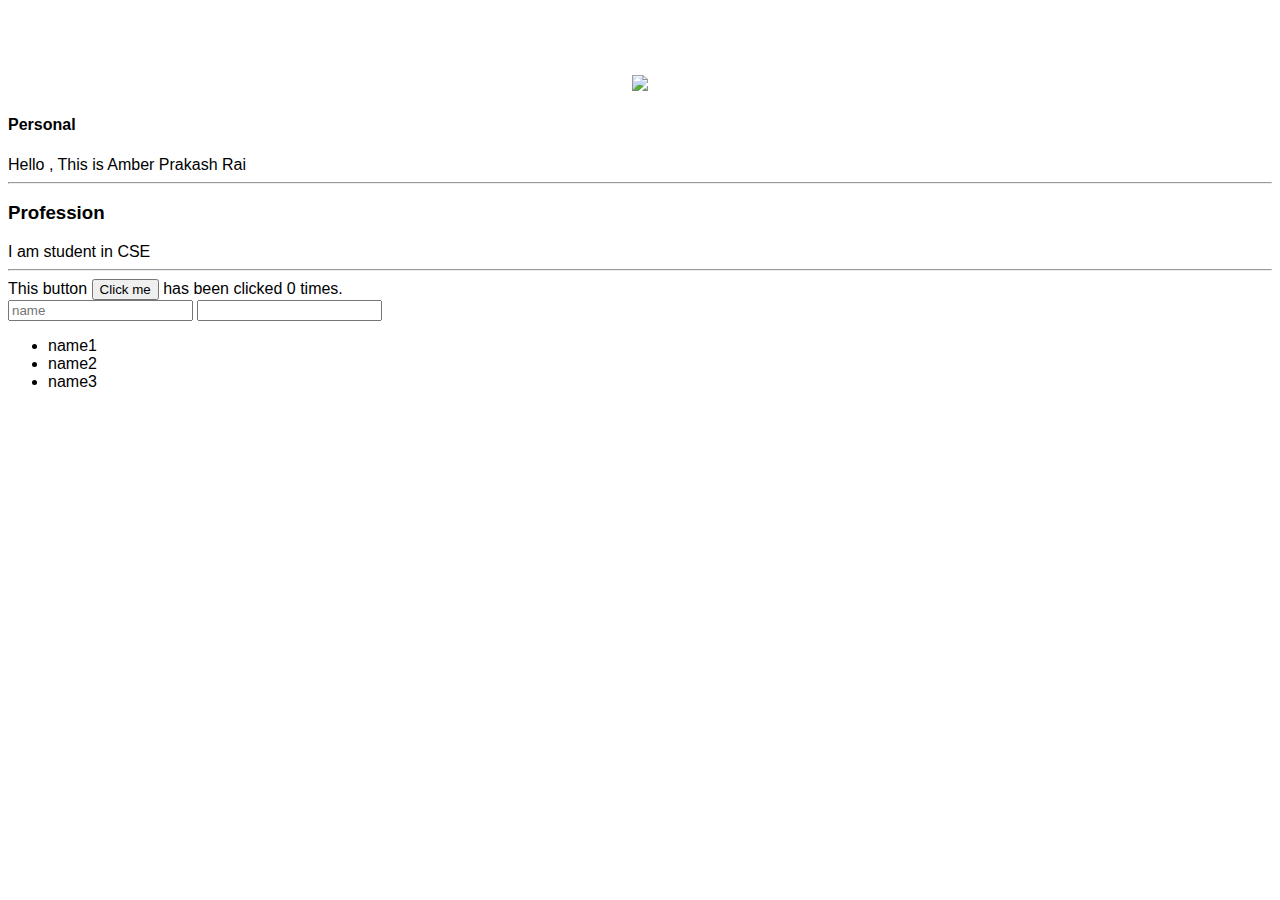
==== ui/index.html @ 545b4877 "[imad-console] Updates ui/index.html" ====
<!doctype html>
<html>
    <head>
        <link href="/ui/style.css" rel="stylesheet" />
    </head>
    <body>
        <div class="container">
        <div class="center">
            <img id='madi' src="https://lh3.googleusercontent.com/8NliuZL1HwKaL-4DseLHJfmbFWc8J83ygA0tSFkop3gL82PPFOjKD4xavgSUbp5dvH5jTKhULA=w3000-h1688-rw-no"  class="img-medium"/>
        </div>
        <h4>Personal</h4>
        <div>
            Hello , This is Amber Prakash Rai 
        </div>
        <hr/>
        <h3>Profession</h3>
        <div> 
            I am student in CSE 
        </div>
        <hr/>
        <div class="footer">
            This button <button id="counter">Click me</button> has been clicked <span id="count">0</span> times.
            <br/>
            <input type="text" id='name' placeholder="name"></input>
            <input type="text" values="Submit"></input>
            <ul>  <li>name1</li>
            <li>name2</li>
            <li>name3</li>
            </ul>
        </div>
        </div>
        <script type="text/javascript" src="/ui/main.js">
        </script>
    </body>
</html>
---- ui/style.css ----
body {
    font-family: sans-serif;  
    margin-top: 75px;
}

.center {
    text-align: center;
}

.text-big {
    font-size: 300%;
}

.bold {
    font-weight: bold;
}

.img-medium {
    height: 200px;
}
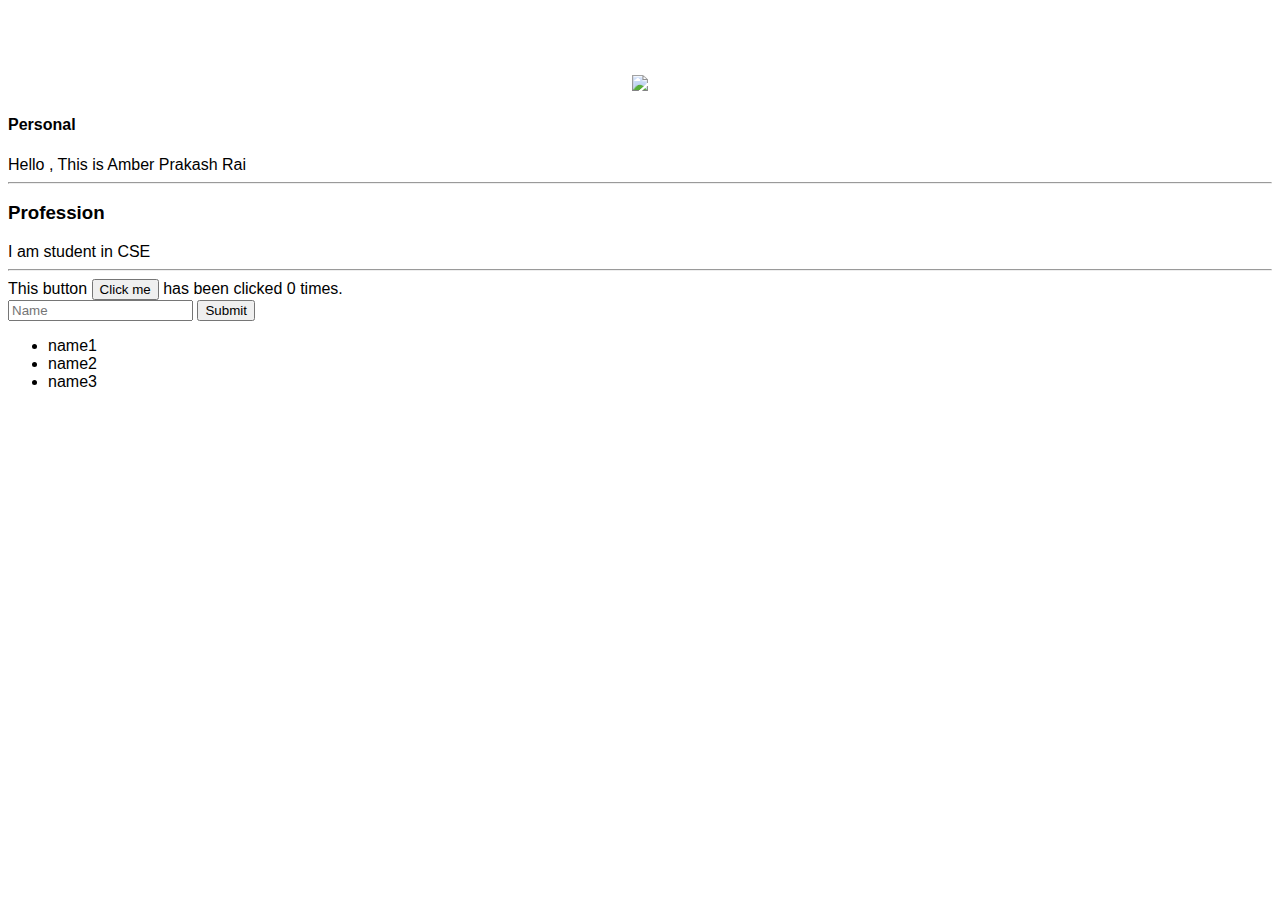
==== commit 48e3fdef: "[imad-console] Updates ui/index.html" ====
--- a/ui/index.html
+++ b/ui/index.html
@@ -21,8 +21,8 @@
         <div class="footer">
             This button <button id="counter">Click me</button> has been clicked <span id="count">0</span> times.
             <br/>
-            <input type="text" id='name' placeholder="name"></input>
-            <input type="text" values="Submit"></input>
+            <input type="text" id='name' placeholder="Name"></input>
+            <input type="submit" values="Submit"></input>
             <ul>  <li>name1</li>
             <li>name2</li>
             <li>name3</li>
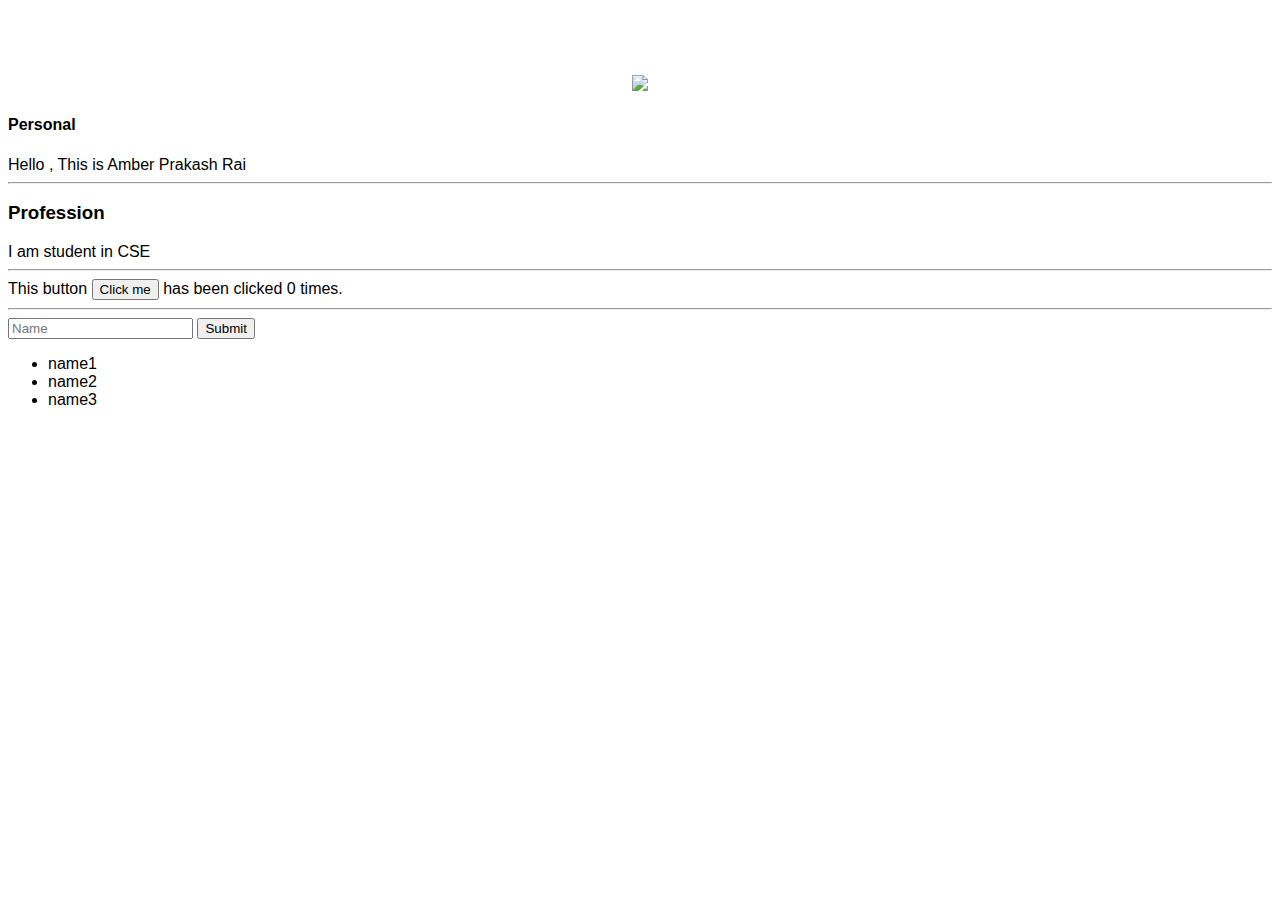
==== commit 7bab7088: "[imad-console] Updates ui/index.html" ====
--- a/ui/index.html
+++ b/ui/index.html
@@ -21,6 +21,7 @@
         <div class="footer">
             This button <button id="counter">Click me</button> has been clicked <span id="count">0</span> times.
             <br/>
+            <hr/>
             <input type="text" id='name' placeholder="Name"></input>
             <input type="submit" values="Submit"></input>
             <ul>  <li>name1</li>
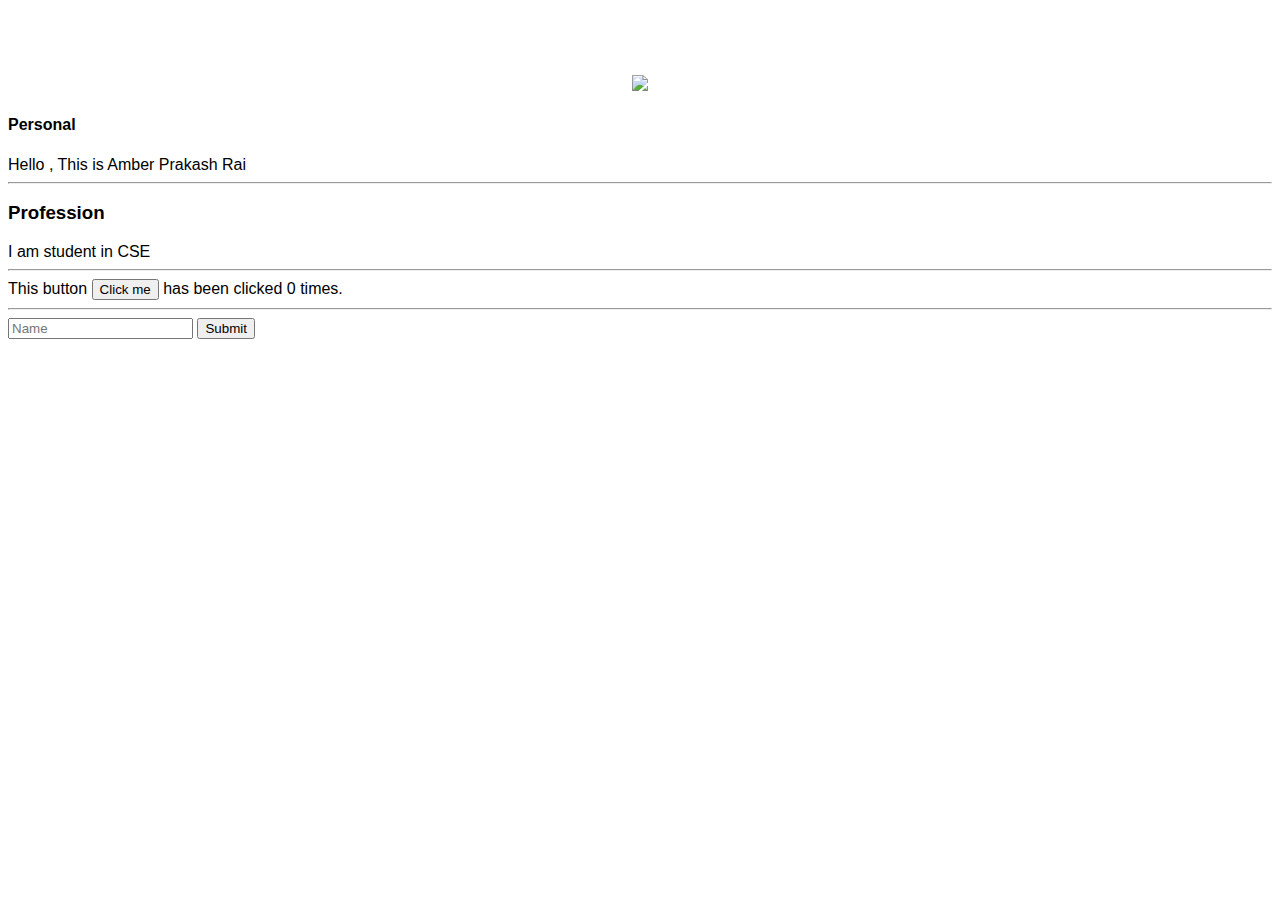
==== commit 4cd2932f: "[imad-console] Updates ui/index.html" ====
--- a/ui/index.html
+++ b/ui/index.html
@@ -23,10 +23,8 @@
             <br/>
             <hr/>
             <input type="text" id='name' placeholder="Name"></input>
-            <input type="submit" values="Submit"></input>
-            <ul>  <li>name1</li>
-            <li>name2</li>
-            <li>name3</li>
+            <input type="submit" values="Submit" id="submit_btn"></input>
+            <ul id='namelist'>  
             </ul>
         </div>
         </div>
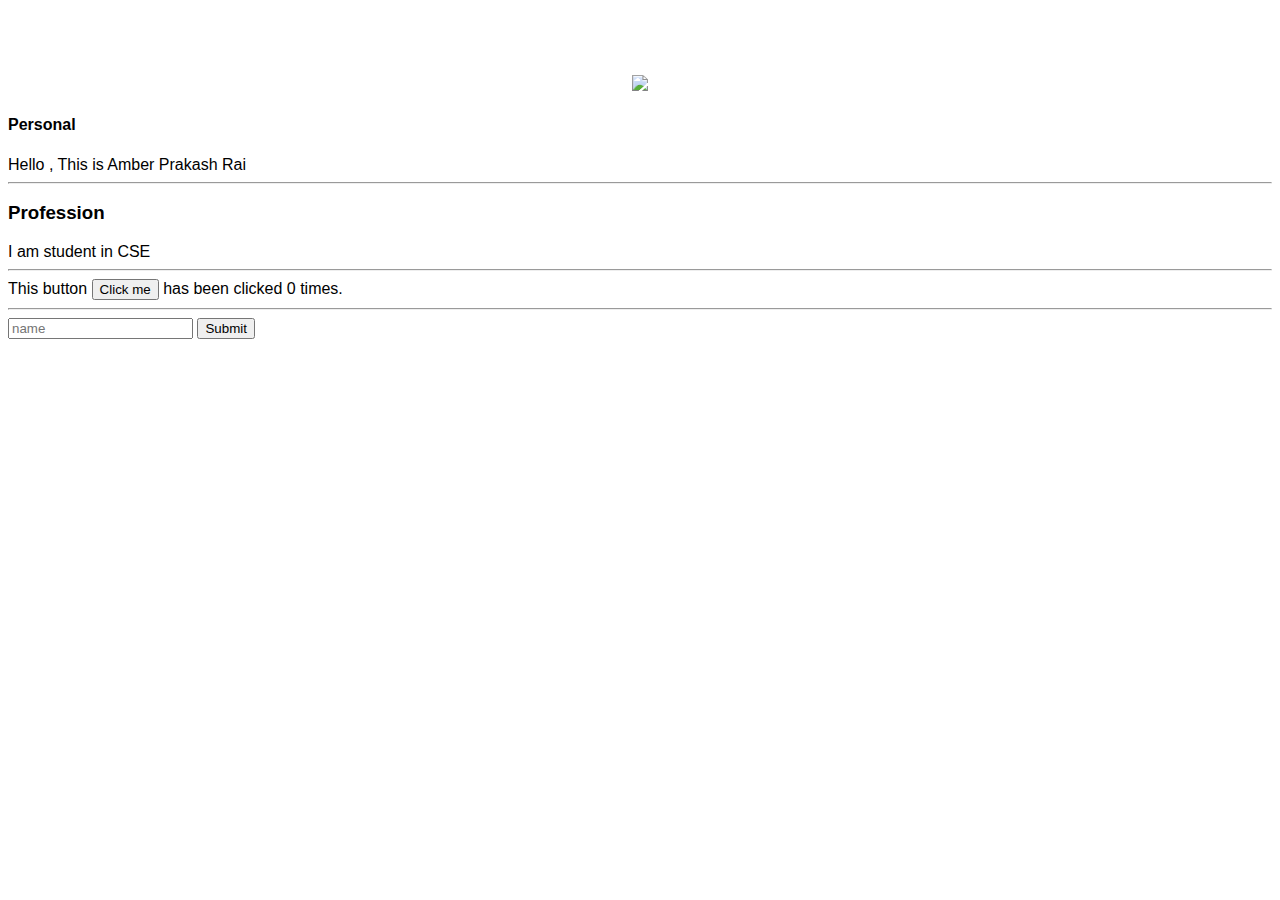
==== commit a77f435b: "[imad-console] Updates ui/index.html" ====
--- a/ui/index.html
+++ b/ui/index.html
@@ -22,8 +22,8 @@
             This button <button id="counter">Click me</button> has been clicked <span id="count">0</span> times.
             <br/>
             <hr/>
-            <input type="text" id='name' placeholder="Name"></input>
-            <input type="submit" values="Submit" id="submit_btn"></input>
+            <input type="text" id='name' placeholder="name"></input>
+            <input type="submit" value="Submit" id="submit_btn"></input>
             <ul id='namelist'>  
             </ul>
         </div>
